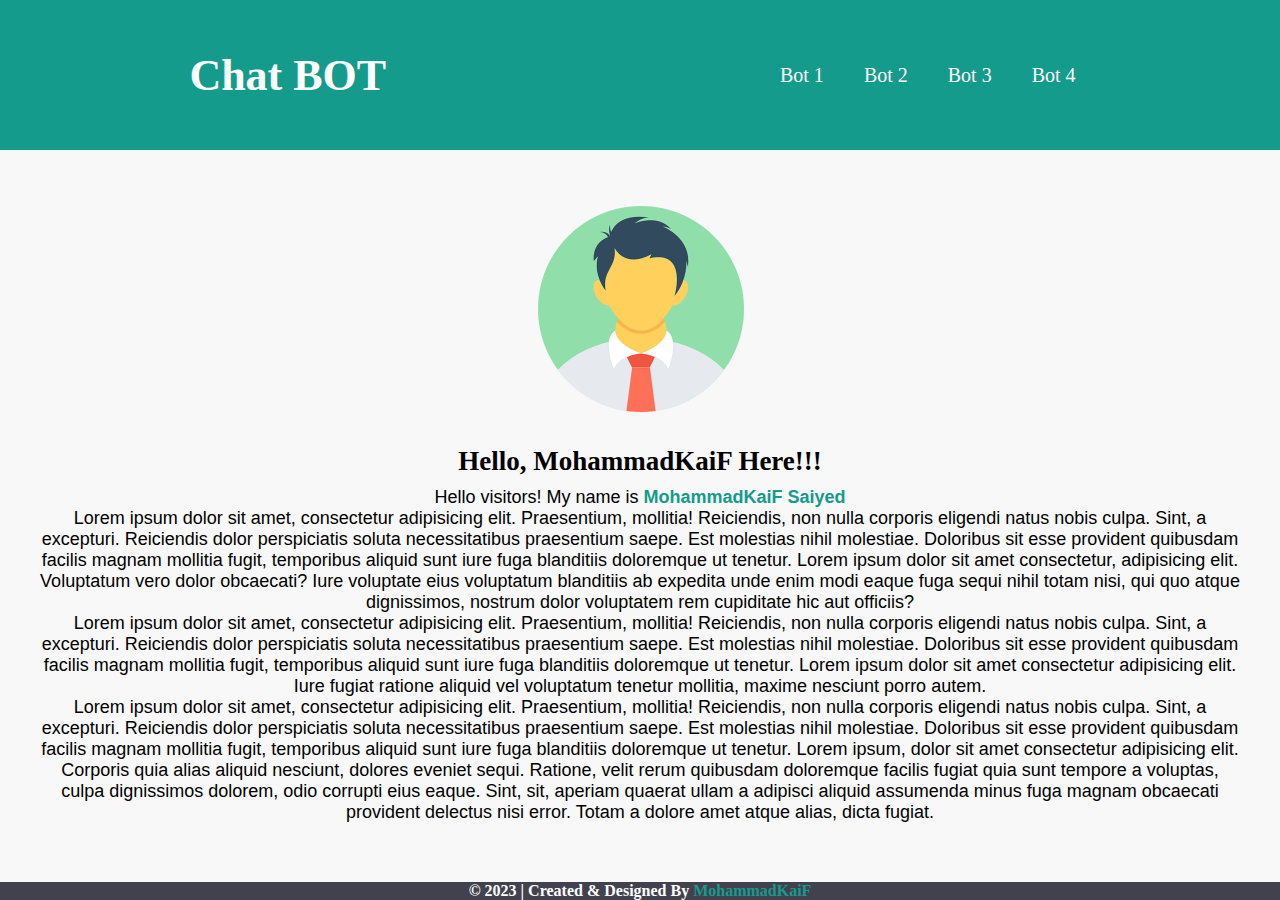
==== index.html @ 8e8445e4 "website setup" ====
<!DOCTYPE html>
<html lang="en">
	<head>
		<meta charset="UTF-8" />
		<meta http-equiv="X-UA-Compatible" content="IE=edge" />
		<meta name="viewport" content="width=device-width, initial-scale=1.0" />
		<link rel="stylesheet" href="style.css" />
		<title>ChatBot Website</title>
	</head>
	<body>
		<div id="root"></div>
		<div class="header">
			<h1 class="heading">
				<a href="index.html">Chat BOT</a>
			</h1>
			<ul class="menu">
				<li><a href="#"> Bot 1</a></li>
				<li><a href="#"> Bot 2</a></li>
				<li><a href="#"> Bot 3</a></li>
				<li><a href="#"> Bot 4</a></li>
			</ul>
		</div>

		<div class="content">
			<img src="images/user.png" alt="User Image" width="256" height="256" />
			<br />
			<h2 class="heading">Hello, MohammadKaiF Here!!!</h2>
			<p class="para">
				Hello visitors! My name is
				<strong
					><a
						class="link"
						href="https://www.linkedin.com/in/mksaiyed/"
						target="_blank"
						>MohammadKaiF Saiyed</a
					></strong
				>
				<br>
				Lorem ipsum dolor sit amet, consectetur adipisicing elit. Praesentium, mollitia! Reiciendis, non nulla corporis eligendi natus nobis culpa. Sint, a excepturi. Reiciendis dolor perspiciatis soluta necessitatibus praesentium saepe. Est molestias nihil molestiae. Doloribus sit esse provident quibusdam facilis magnam mollitia fugit, temporibus aliquid sunt iure fuga blanditiis doloremque ut tenetur. Lorem ipsum dolor sit amet consectetur, adipisicing elit. Voluptatum vero dolor obcaecati? Iure voluptate eius voluptatum blanditiis ab expedita unde enim modi eaque fuga sequi nihil totam nisi, qui quo atque dignissimos, nostrum dolor voluptatem rem cupiditate hic aut officiis?
				<br>
				Lorem ipsum dolor sit amet, consectetur adipisicing elit. Praesentium, mollitia! Reiciendis, non nulla corporis eligendi natus nobis culpa. Sint, a excepturi. Reiciendis dolor perspiciatis soluta necessitatibus praesentium saepe. Est molestias nihil molestiae. Doloribus sit esse provident quibusdam facilis magnam mollitia fugit, temporibus aliquid sunt iure fuga blanditiis doloremque ut tenetur. Lorem ipsum dolor sit amet consectetur adipisicing elit. Iure fugiat ratione aliquid vel voluptatum tenetur mollitia, maxime nesciunt porro autem.
				<br>
				Lorem ipsum dolor sit amet, consectetur adipisicing elit. Praesentium, mollitia! Reiciendis, non nulla corporis eligendi natus nobis culpa. Sint, a excepturi. Reiciendis dolor perspiciatis soluta necessitatibus praesentium saepe. Est molestias nihil molestiae. Doloribus sit esse provident quibusdam facilis magnam mollitia fugit, temporibus aliquid sunt iure fuga blanditiis doloremque ut tenetur. Lorem ipsum, dolor sit amet consectetur adipisicing elit. Corporis quia alias aliquid nesciunt, dolores eveniet sequi. Ratione, velit rerum quibusdam doloremque facilis fugiat quia sunt tempore a voluptas, culpa dignissimos dolorem, odio corrupti eius eaque. Sint, sit, aperiam quaerat ullam a adipisci aliquid assumenda minus fuga magnam obcaecati provident delectus nisi error. Totam a dolore amet atque alias, dicta fugiat.
			</p>
		</div>

		<div class="footer">
			&copy; 2023 | Created & Designed By
			<a
				class="link"
				href="https://www.linkedin.com/in/mksaiyed/"
				target="_blank"
			>
				MohammadKaiF
			</a>
		</div>
	</body>
</html>
---- style.css ----
* {
	margin: 0;
	padding: 0;
}

html,
body {
	background-color: #f8f8f8;
}

.header {
	display: flex;
	background-color: #159b8c;
	color: #fff;
	min-height: 150px;
	justify-content: space-around;
	align-items: center;
	font-size: 22px;
}

.heading {
	margin: 5px;
	font-family: cursive;
}

.menu {
	display: flex;
	font-size: 20px;
}

.menu li {
	list-style: none;
	margin: 20px;
	font-family: cursive;
}

.header h1 a:hover {
	color: #0942ac;
	transition: 0.5s;
}

.menu li:hover {
	cursor: pointer;
	font-weight: bold;
	border-bottom: 2px solid #0942ac;
}

a {
	text-decoration: none;
	color: #fff;
}

.link {
	color: #159b8c;
}

.content {
	text-align: center;
	color: black;
	font-size: 18px;
	padding: 30px;
	font-family: Arial;
}

.para {
	margin: 10px;
}

.open {
	font-weight: bold;
	border-bottom: 2px solid #0942ac;
}

.contact_content {
	padding: 10px;
}

.form {
	margin-top: 20px;
}

input {
	font-family: cursive;
	text-align: center;
	width: 70%;
	height: 40px;
	margin: 10px;
	font-size: 1.5rem;
}

textarea {
	font-family: cursive;
	text-align: center;
	width: 70%;
	height: 150px;
	margin: 10px;
	font-size: 1.5rem;
}

button {
	font-family: cursive;
	width: 70%;
	height: 35px;
	margin-bottom: 20px;
	outline: none;
	color: #159b8c;
	background-color: white;
	border: 2px solid #159b8c;
	font-size: 1.5rem;
}

button:hover {
	border: none;
	color: white;
	background-color: #159b8c;
	transition: 0.7s;
}

.footer {
	background-color: #42424e;
	color: #fff;
	text-align: center;
	font-weight: bolder;
	position: absolute;
	bottom: 0;
	width: 100%;
}
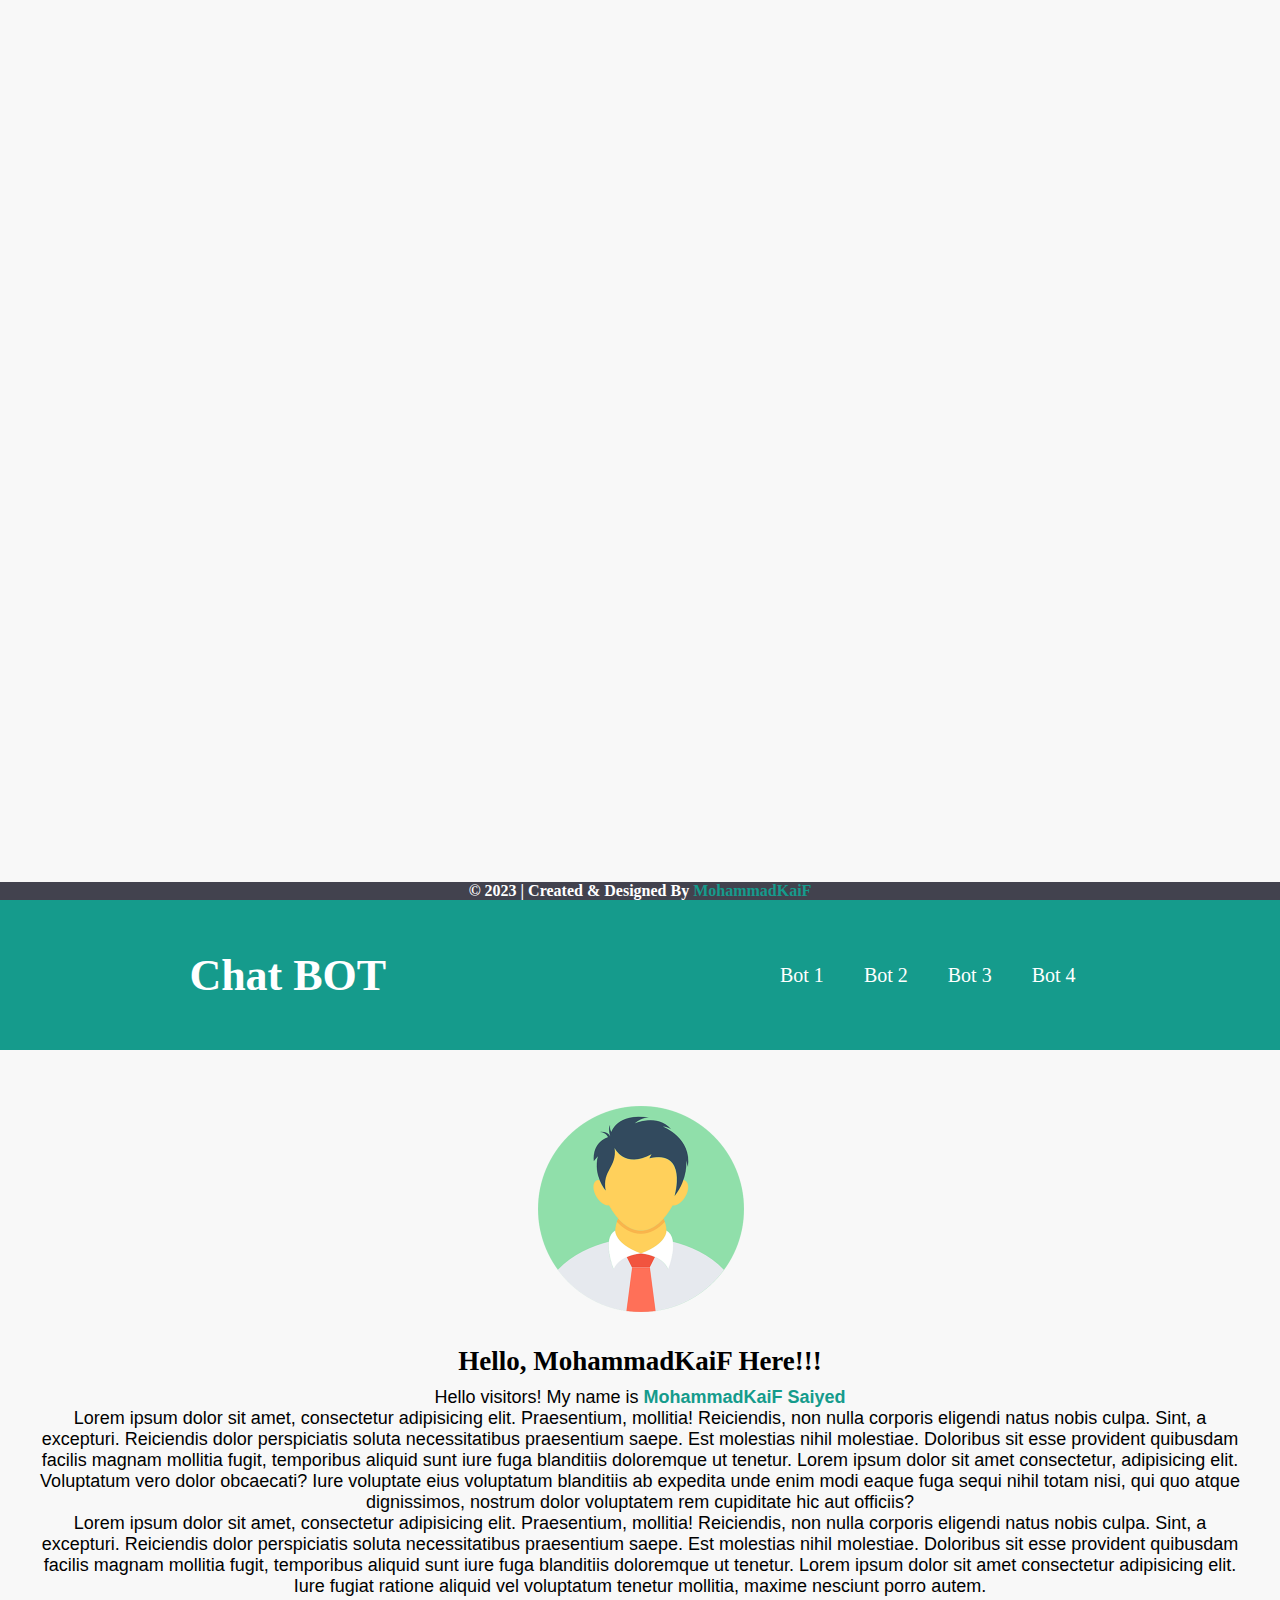
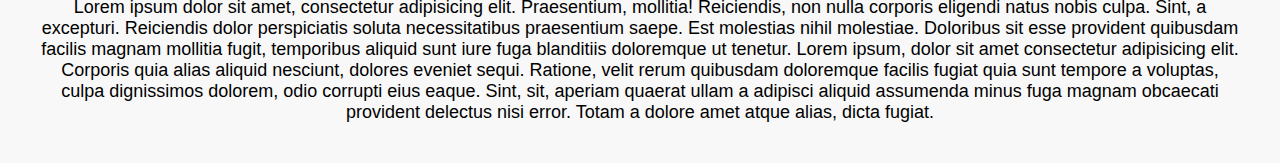
==== commit fea90c88: "Local bot updated" ====
--- a/index.html
+++ b/index.html
@@ -5,6 +5,8 @@
 		<meta http-equiv="X-UA-Compatible" content="IE=edge" />
 		<meta name="viewport" content="width=device-width, initial-scale=1.0" />
 		<link rel="stylesheet" href="style.css" />
+		<!-- <script src="https://app.dev.wotnot.io/chat-widget/4dAo4GMPMEaF111453412870GlWkUIND.js" widget-container-id="root" defer></script> -->
+		<script src="http://localhost:5050/chat-widget/4dAo4GMPMEaF111453412870GlWkUIND.js" widget-container-id="root" defer></script>
 		<title>ChatBot Website</title>
 	</head>
 	<body>
--- a/style.css
+++ b/style.css
@@ -6,6 +6,15 @@
 html,
 body {
 	background-color: #f8f8f8;
+}
+
+#root {
+	width: 100vw;
+	/* margin: 0 auto;
+	position: absolute;
+    bottom: 28px;
+    left: 20%; */
+	height: 100vh;
 }
 
 .header {
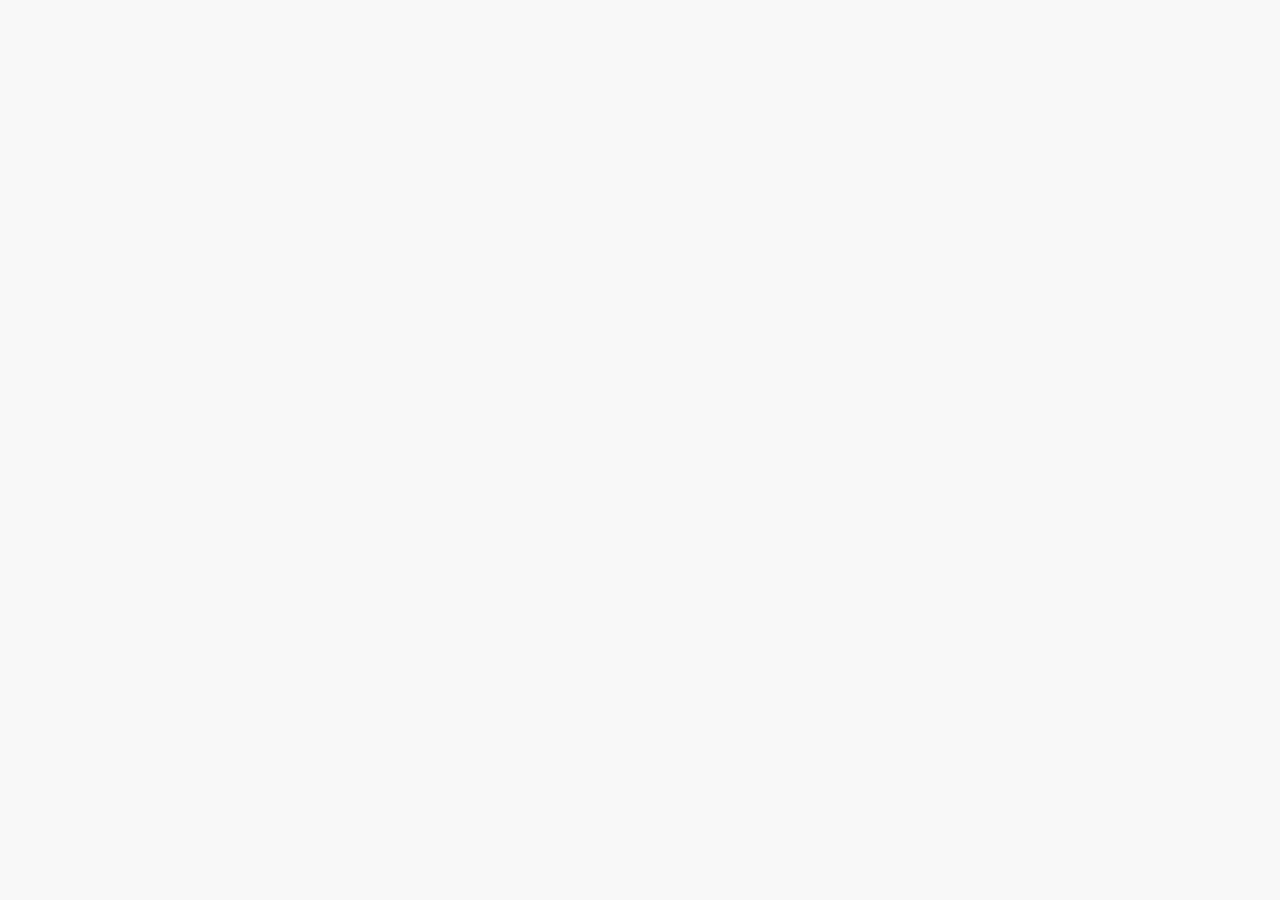
==== commit be708e4c: "Comment other things" ====
--- a/index.html
+++ b/index.html
@@ -11,7 +11,7 @@
 	</head>
 	<body>
 		<div id="root"></div>
-		<div class="header">
+		<!-- <div class="header">
 			<h1 class="heading">
 				<a href="index.html">Chat BOT</a>
 			</h1>
@@ -55,6 +55,6 @@
 			>
 				MohammadKaiF
 			</a>
-		</div>
+		</div> -->
 	</body>
 </html>
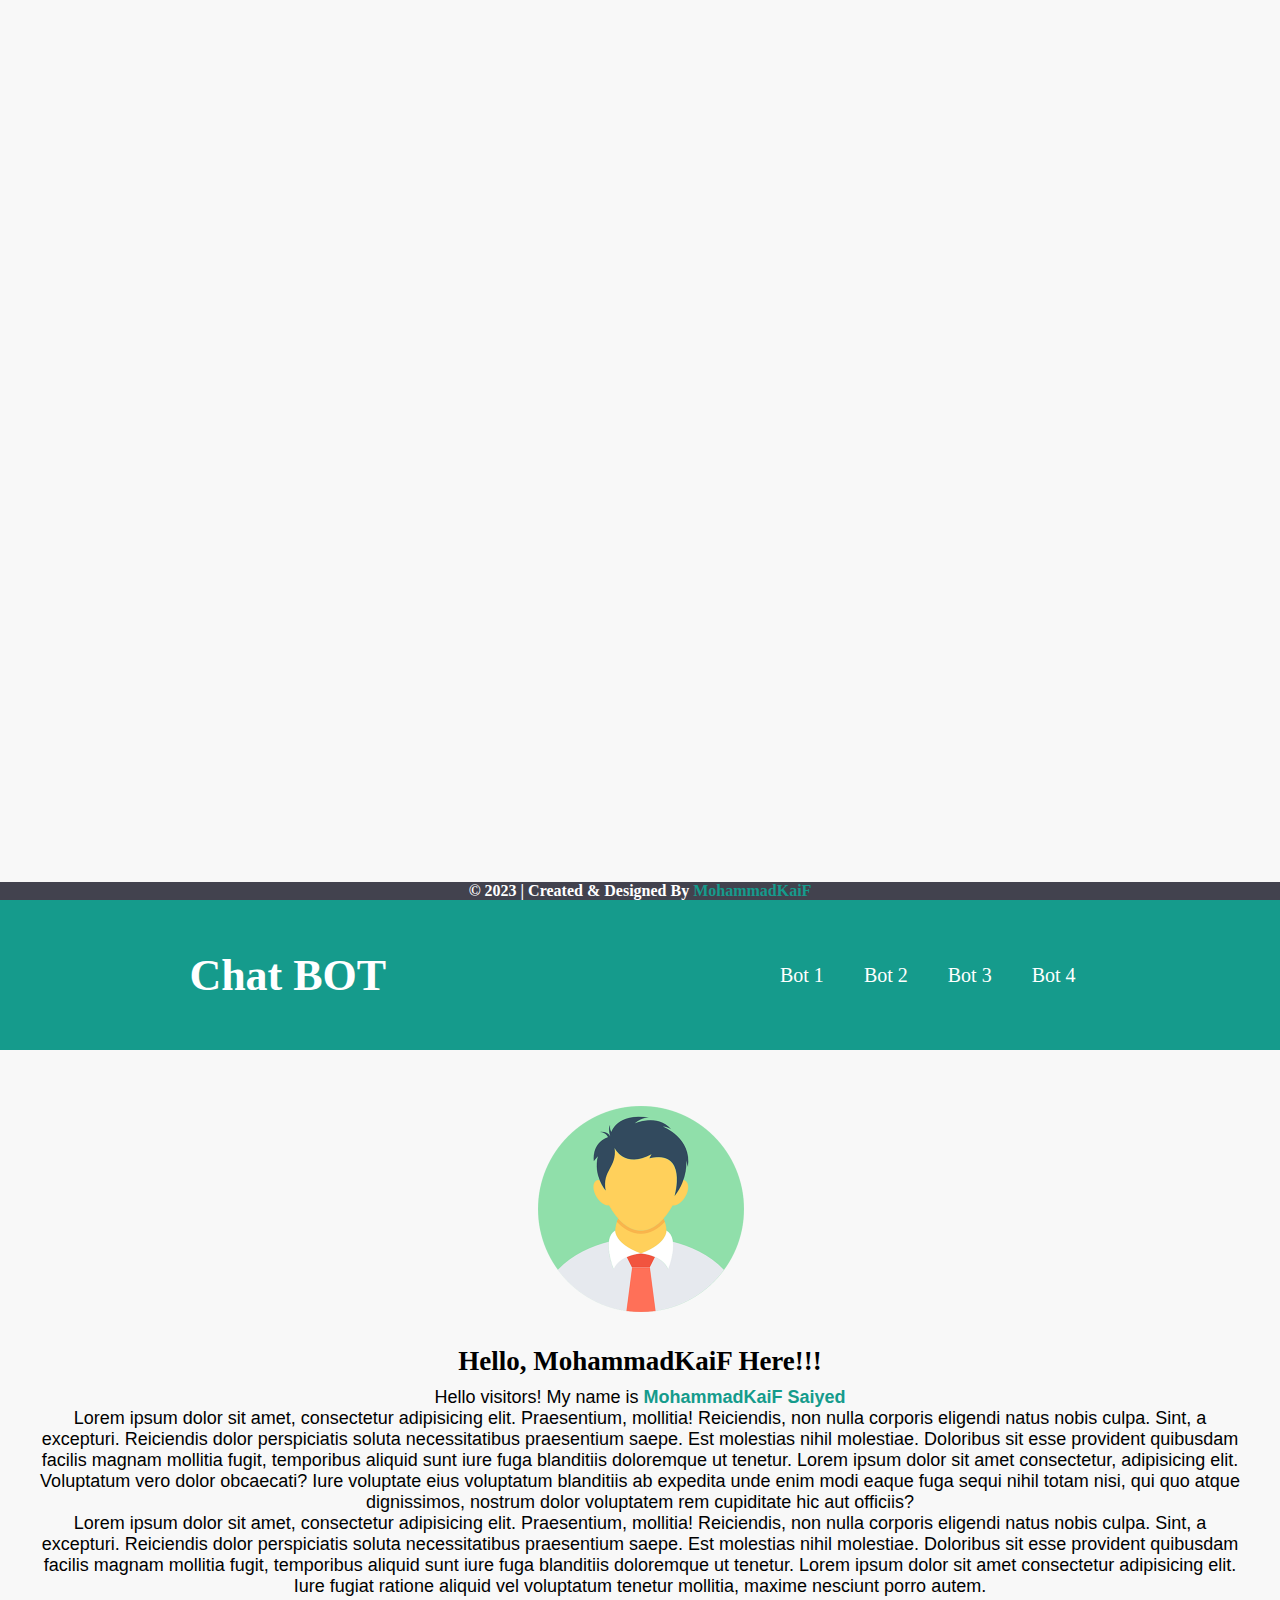
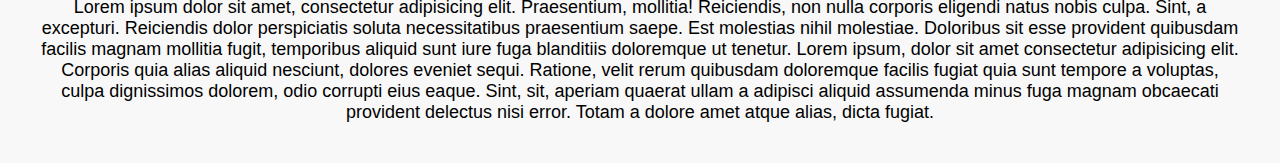
==== commit 7411d64e: "Comment removed" ====
--- a/index.html
+++ b/index.html
@@ -6,12 +6,14 @@
 		<meta name="viewport" content="width=device-width, initial-scale=1.0" />
 		<link rel="stylesheet" href="style.css" />
 		<!-- <script src="https://app.dev.wotnot.io/chat-widget/4dAo4GMPMEaF111453412870GlWkUIND.js" widget-container-id="root" defer></script> -->
-		<script src="http://localhost:5050/chat-widget/4dAo4GMPMEaF111453412870GlWkUIND.js" widget-container-id="root" defer></script>
+		<!-- <script src="http://localhost:5050/chat-widget/4dAo4GMPMEaF111453412870GlWkUIND.js" widget-container-id="root" defer></script> -->
+		<!-- <script src="https://app.wotnot.io/chat-widget/3pzDcjwB6ikD054445675094LtCpVEdb.js" defer></script> -->
+		<script src="https://app.dev.wotnot.io/chat-widget/4dAo4GMPMEaF111453412870GlWkUIND.js" defer></script>
 		<title>ChatBot Website</title>
 	</head>
 	<body>
 		<div id="root"></div>
-		<!-- <div class="header">
+		<div class="header">
 			<h1 class="heading">
 				<a href="index.html">Chat BOT</a>
 			</h1>
@@ -55,6 +57,6 @@
 			>
 				MohammadKaiF
 			</a>
-		</div> -->
+		</div>
 	</body>
 </html>
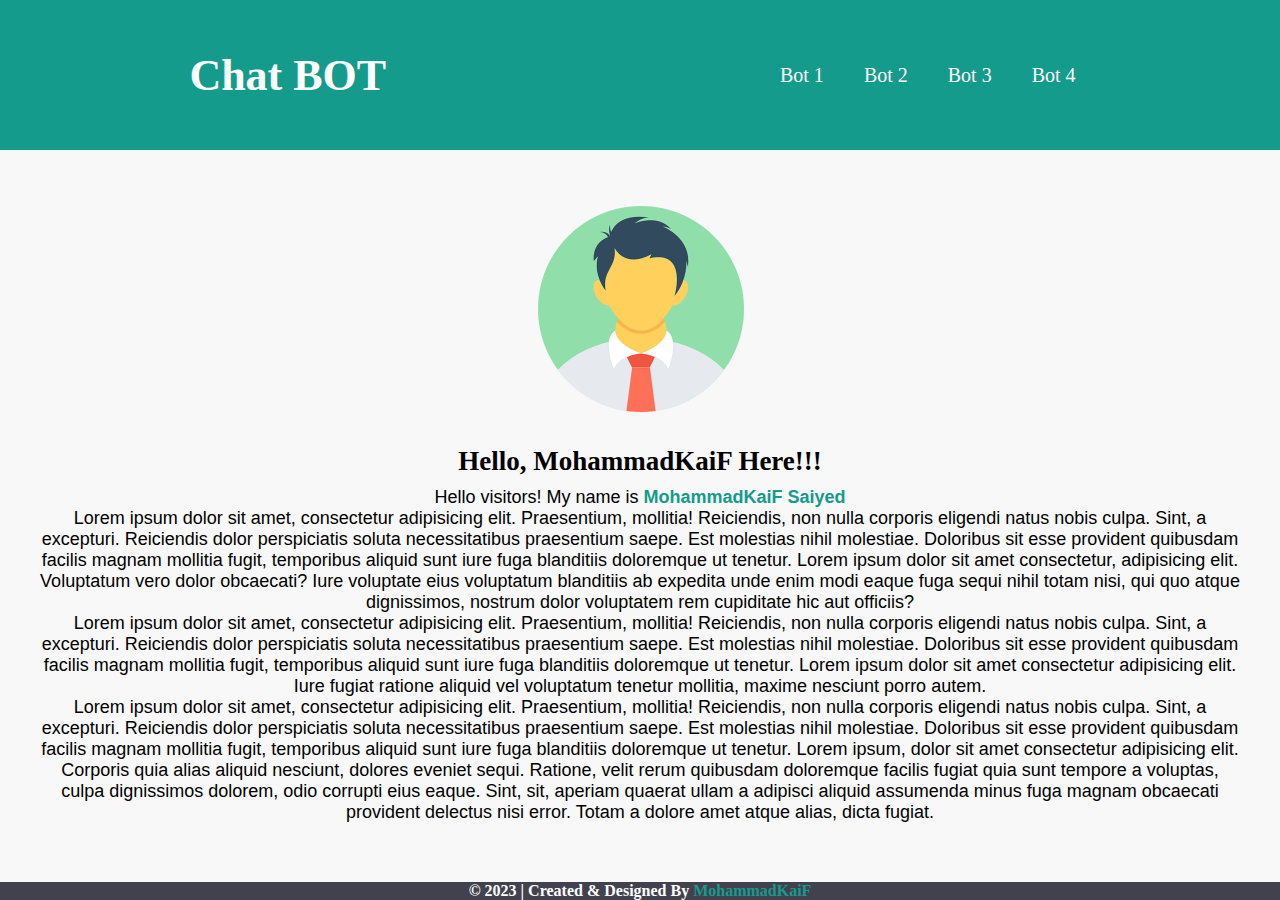
==== commit 82789f68: "Comment widget-container-id changes" ====
--- a/index.html
+++ b/index.html
@@ -12,7 +12,7 @@
 		<title>ChatBot Website</title>
 	</head>
 	<body>
-		<div id="root"></div>
+		<!-- <div id="root"></div> -->
 		<div class="header">
 			<h1 class="heading">
 				<a href="index.html">Chat BOT</a>
--- a/style.css
+++ b/style.css
@@ -8,14 +8,14 @@
 	background-color: #f8f8f8;
 }
 
-#root {
+/* #root {
 	width: 100vw;
-	/* margin: 0 auto;
+	margin: 0 auto;
 	position: absolute;
     bottom: 28px;
-    left: 20%; */
+    left: 20%;
 	height: 100vh;
-}
+} */
 
 .header {
 	display: flex;
